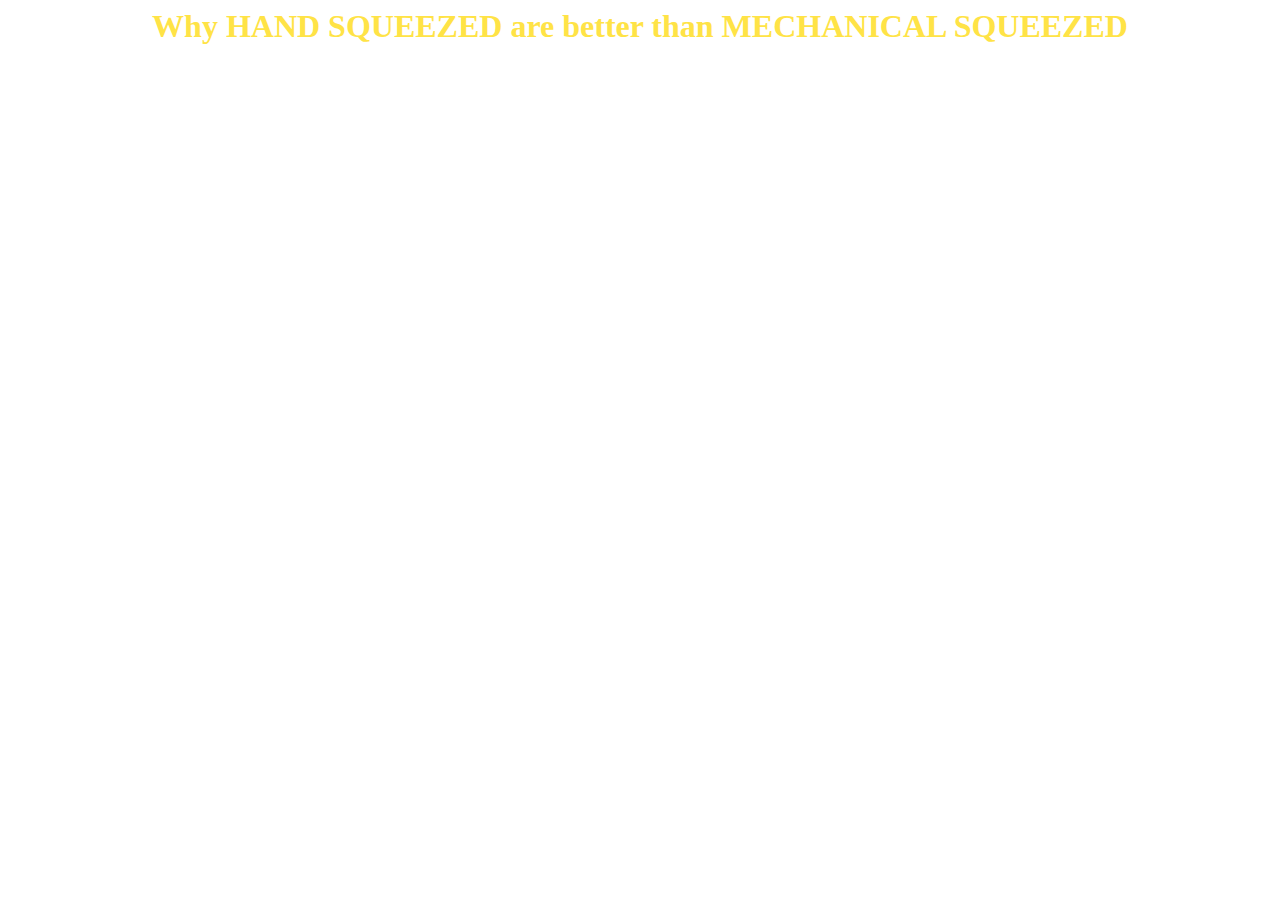
==== index.html @ 720138e2 "Add files via upload" ====
<! DOCTYPE html>
<html>
	<head>
		<link href="stylesheet.css" type="text/css" rel="stylesheet">
	</head>	
	<body>	
		<h1> Why HAND SQUEEZED are better than <strong>MECHANICAL SQUEEZED</strong></h1> 
	</body>
</html>
---- stylesheet.css ----
h1{
	color: #FFE346;
	text-align: center;
}
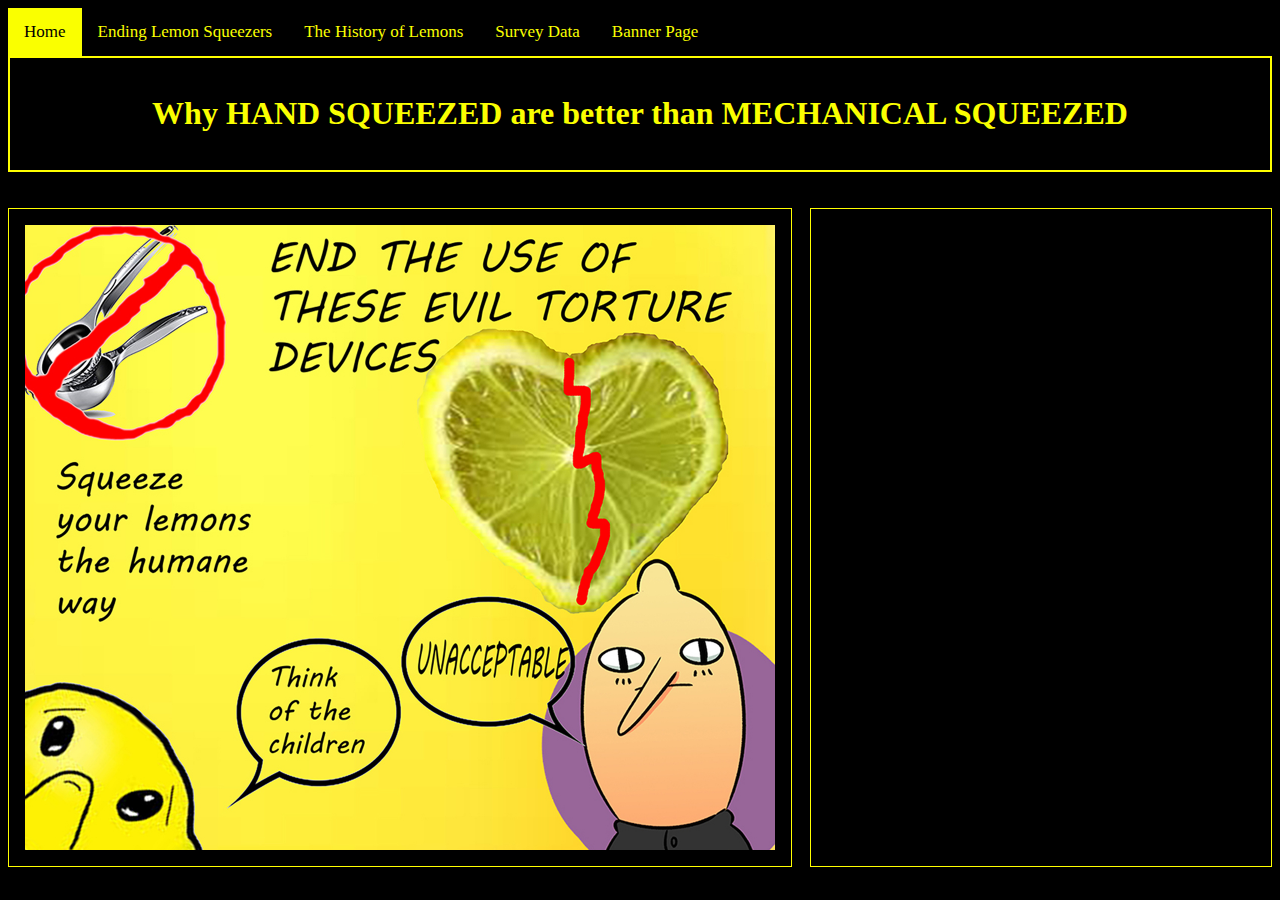
==== commit 34f3b31a: "Add files via upload" ====
--- a/index.html
+++ b/index.html
@@ -4,6 +4,26 @@
 		<link href="stylesheet.css" type="text/css" rel="stylesheet">
 	</head>	
 	<body>	
-		<h1> Why HAND SQUEEZED are better than <strong>MECHANICAL SQUEEZED</strong></h1> 
+		<div class="topnav">
+			<a class="active" href="#home">Home</a>
+			<a href="pg2.html">Ending Lemon Squeezers</a>
+			<a href="pg3.html">The History of Lemons</a>
+			<a href="pg4.html">Survey Data</a>
+			<a href="pg5.html">Banner Page</a>
+		</div>
+	   <div class="grid">
+			<div class="headerbody">
+				<h1>Why HAND SQUEEZED are better than MECHANICAL SQUEEZED</h1>
+			</div>
+		</div>
+			<br></br>
+		<div class="grid2">
+			<div class="leftsidebar">
+				<img src="images/banner.jpg"/>
+			</div>
+		<div class="rightsidebar">
+				<ul>
+			</div>
+		</div>	
 	</body>
-</html>+</html> --- a/stylesheet.css
+++ b/stylesheet.css
@@ -1,4 +1,72 @@
 h1{
-	color: #FFE346;
+	color: #faff00 ;
 	text-align: center;
-}+	size: 100px;
+}
+body{
+	background-color: #000000 ;
+}
+.grid{
+	display: grid;
+	grid-template-columns: 1fr ;
+	grid-gap: 2vh;
+	border: 1px yellow solid;
+}
+
+.grid2{
+	display: grid;
+	grid-template-columns: 1fr 1fr ;
+	grid-gap: 2vh;
+
+}
+
+.headerbody{
+	color: #faff00;
+	padding: 1em;
+	grid-column-start: 1;
+	grid-column-end: span 2;
+	border: 1px yellow solid;
+}
+.leftsidebar{
+	padding: 1em;
+	grid-column-start: 1;
+	grid-column-end: span 1;
+	text-align: justify;
+	border: 1px yellow solid;
+}
+.rightsidebar{
+	padding: 1em;
+	grid-column-start: 2;
+	grid-column-end: span 2;
+	text-align: justify;
+	border: 1px yellow solid;
+}
+
+
+.topnav {
+    background-color: #000000;
+    overflow: hidden;
+}
+
+.topnav a {
+    float: left;
+    color: #faff00;
+    text-align: center;
+    padding: 14px 16px;
+    text-decoration: none;
+    font-size: 17px;
+}
+
+.topnav a:hover {
+    background-color: #faff00;
+    color: black;
+}
+
+.topnav a.active {
+    background-color: #faff00;
+    color: black;
+}
+img{
+	hight: 750px;
+	width: 750px;
+}
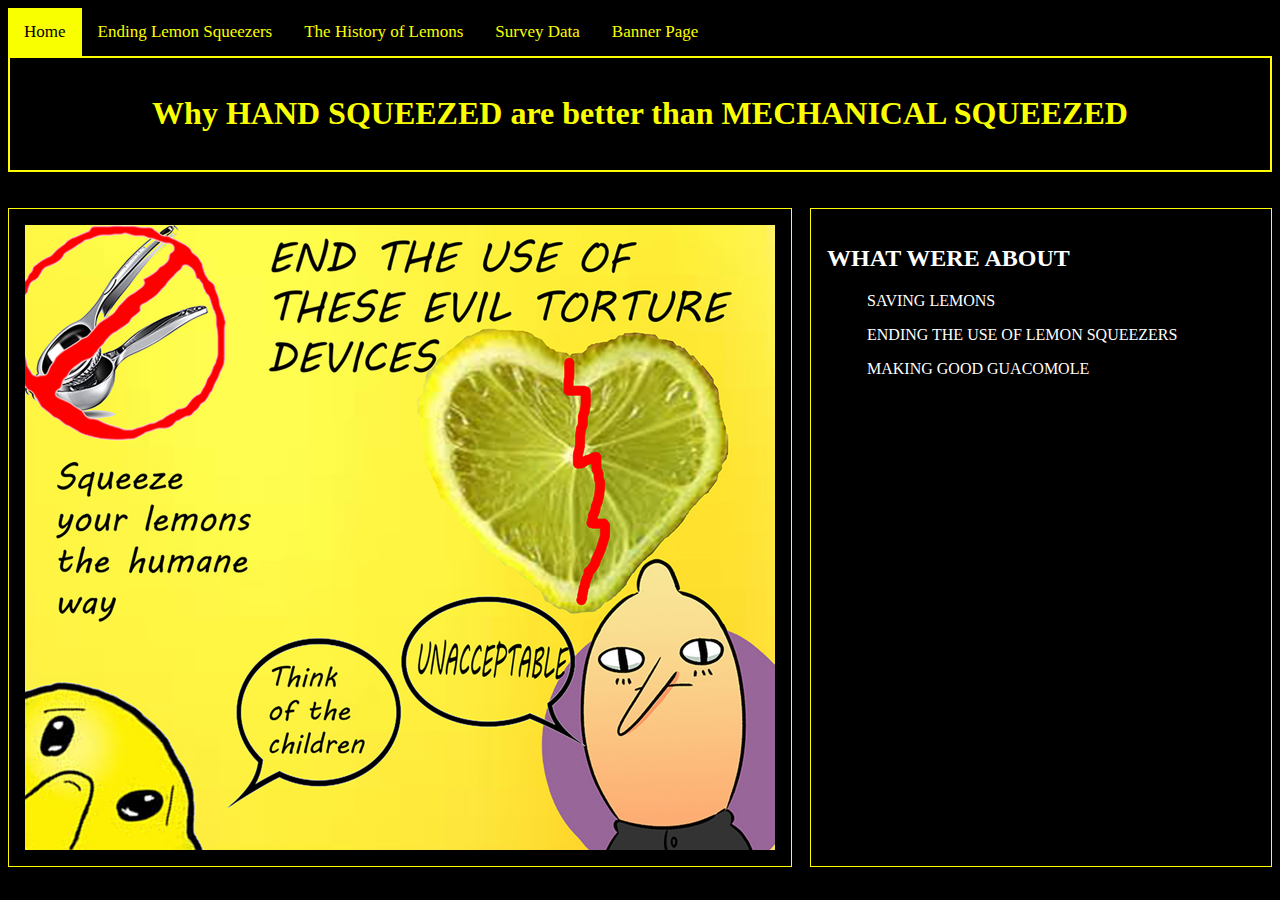
==== commit be4533b3: "Add files via upload" ====
--- a/index.html
+++ b/index.html
@@ -22,7 +22,10 @@
 				<img src="images/banner.jpg"/>
 			</div>
 		<div class="rightsidebar">
-				<ul>
+				<h2>WHAT WERE ABOUT</h2>
+				<ul>SAVING LEMONS</ul>
+				<ul>ENDING THE USE OF LEMON SQUEEZERS</ul>
+				<ul>MAKING GOOD GUACOMOLE</ul>
 			</div>
 		</div>	
 	</body>
--- a/stylesheet.css
+++ b/stylesheet.css
@@ -70,3 +70,11 @@
 	hight: 750px;
 	width: 750px;
 }
+h2{
+	color: white;
+	size:200px
+}
+ul{
+	color:white;
+	size: 100 px;
+}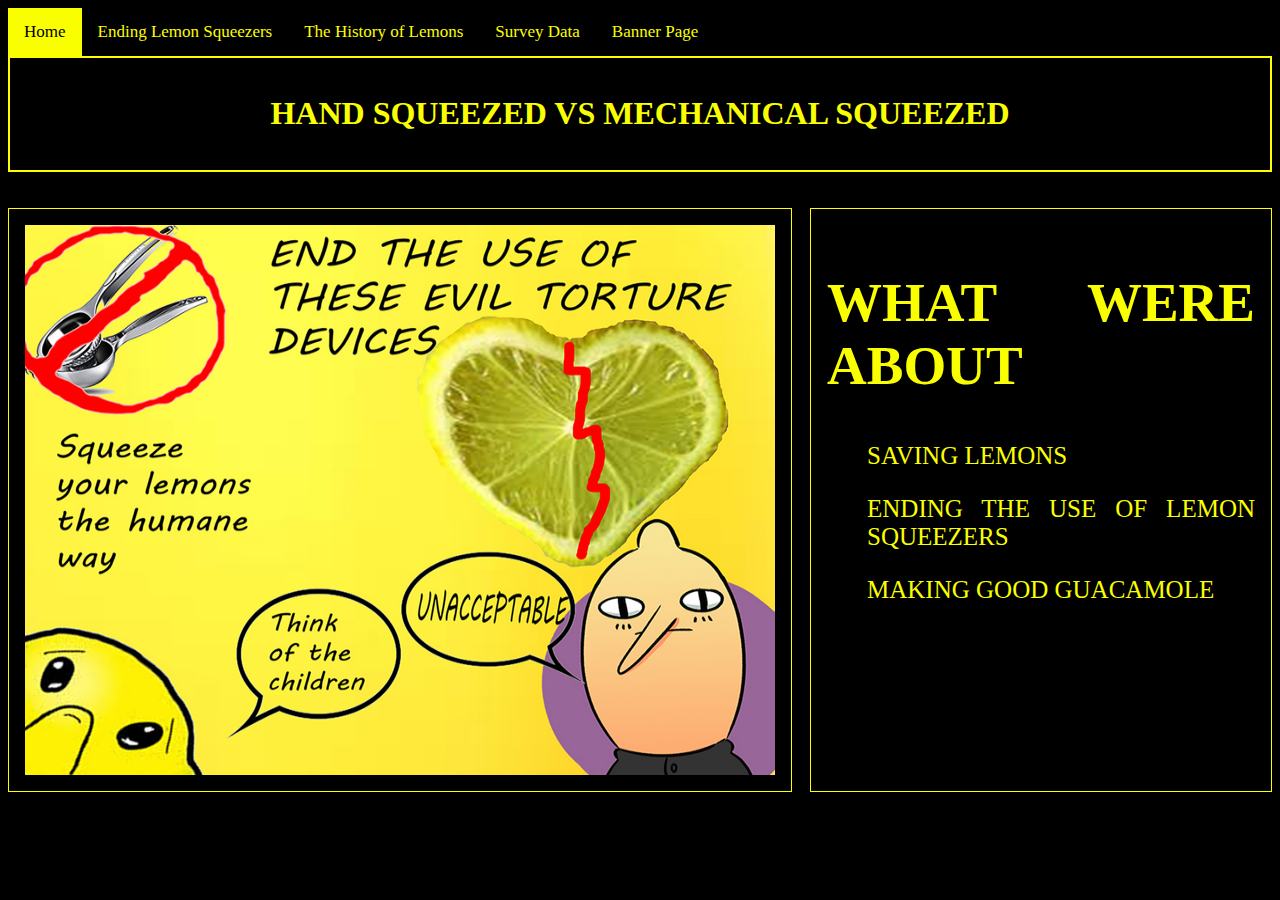
==== commit 384ebe5d: "Add files via upload" ====
--- a/index.html
+++ b/index.html
@@ -13,7 +13,7 @@
 		</div>
 	   <div class="grid">
 			<div class="headerbody">
-				<h1>Why HAND SQUEEZED are better than MECHANICAL SQUEEZED</h1>
+				<h1>HAND SQUEEZED VS MECHANICAL SQUEEZED</h1>
 			</div>
 		</div>
 			<br></br>
@@ -25,7 +25,7 @@
 				<h2>WHAT WERE ABOUT</h2>
 				<ul>SAVING LEMONS</ul>
 				<ul>ENDING THE USE OF LEMON SQUEEZERS</ul>
-				<ul>MAKING GOOD GUACOMOLE</ul>
+				<ul>MAKING GOOD GUACAMOLE</ul>
 			</div>
 		</div>	
 	</body>
--- a/stylesheet.css
+++ b/stylesheet.css
@@ -5,6 +5,7 @@
 }
 body{
 	background-color: #000000 ;
+
 }
 .grid{
 	display: grid;
@@ -40,8 +41,11 @@
 	grid-column-end: span 2;
 	text-align: justify;
 	border: 1px yellow solid;
+
 }
-
+.003{
+	background-color: blue;
+}
 
 .topnav {
     background-color: #000000;
@@ -64,17 +68,45 @@
 
 .topnav a.active {
     background-color: #faff00;
-    color: black;
+    color: Black;
 }
 img{
-	hight: 750px;
+	height: 550px;
 	width: 750px;
+	margin-left: auto;
+	margin-right: auto;
 }
 h2{
-	color: white;
-	size:200px
+	color: #faff00;
+	font-size:55px
 }
 ul{
-	color:white;
-	size: 100 px;
-}+	color:#faff00;
+	font-size: 25px;
+}
+.001{
+	height: 550px;
+	width: 950px;
+	margin-left: auto;
+	margin-right: auto;
+}
+*{
+ cursor: url(images/Lemon.ico), auto;
+}
+.002{
+	height: 450px;
+	width: 750px;
+	margin-left: auto;
+	margin-right: auto;
+}
+.grid3{
+	display: grid;
+	grid-template-columns: 1fr ;
+	grid-gap: 2vh;
+	border: 1px yellow solid;
+}
+.003{
+height: 100px;
+width: 100px;
+overflow: scroll;
+}
